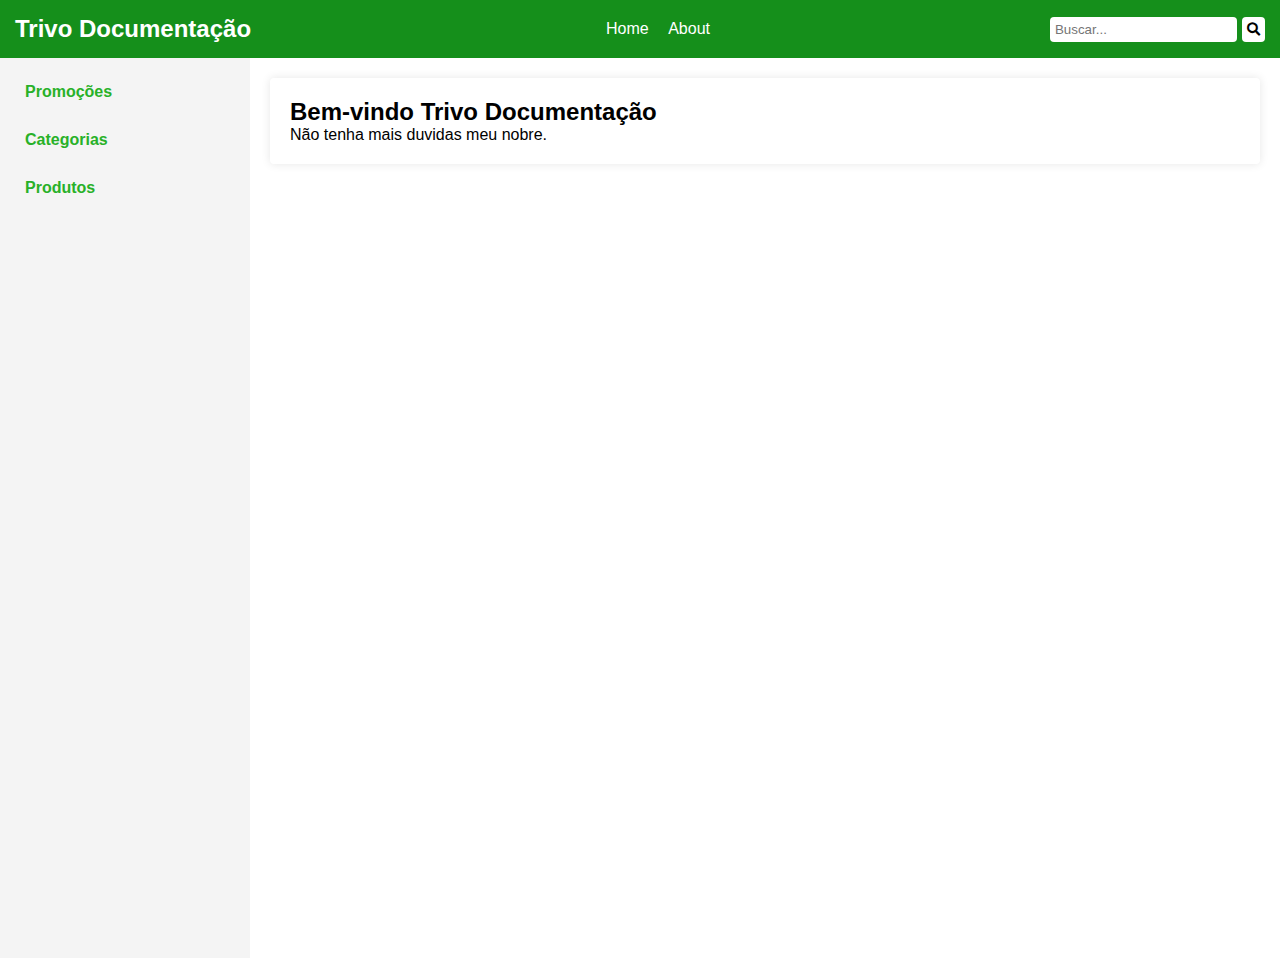
==== index.html @ 85cdbf14 "Adiciona arquivos de landing page e tutoriais" ====
<!DOCTYPE html>
<html lang="pt-BR">
<head>
    <meta charset="UTF-8">
    <meta name="viewport" content="width=device-width, initial-scale=1.0">
    <title>Documentação</title>
    <link rel="stylesheet" href="https://cdnjs.cloudflare.com/ajax/libs/font-awesome/5.15.4/css/all.min.css">

    <link rel="stylesheet" href="style.css">
</head>
<body>

   
    <nav class="navbar">
        <div class="logo">
            <h2>Trivo Documentação</h2>
        </div>
        <div class="nav-links">
            <a href="#">Home</a>
            <a href="#">About</a>
        </div>
        <div class="search-bar">
            <input type="text" placeholder="Buscar...">
            <button><i class="fas fa-search"></i></button>
        </div>
    </nav>

   
    <div class="main-container">
       
        <aside class="sidebar">
            <ul class="menu">
                <li class="category">
                    <span class="category-btn" data-category="promocoes">Promoções</span>
                    <ul class="submenu" id="submenu-promocoes">
                        <li><span class="sub-btn" data-doc="promocao-produtos">Promoção em Produtos</span></li>
                    </ul>
                </li>

                <li class="category">
                    <span class="category-btn" data-category="categorias">Categorias</span>
                    <ul class="submenu" id="submenu-categorias">
                        <li><span class="sub-btn" data-doc="cadastrar-categoria">Cadastrar uma categoria</span></li>
                    </ul>
                </li>

                <li class="category">
                    <span class="category-btn" data-category="produtos">Produtos</span>
                    <ul class="submenu" id="submenu-produtos">
                        <li><span class="sub-btn" data-doc="cadastrar-produto">Cadastrar um Produto</span></li>
                    </ul>
                </li>
            </ul>
        </aside>

        <section class="content">
            <div id="doc-content">
                <h2>Bem-vindo Trivo Documentação</h2>
                <p>Não tenha mais duvidas meu nobre.</p>
            </div>
        </section>
    </div>

    <script src="script.js"></script>
</body>
</html>
---- style.css ----
* {
    margin: 0;
    padding: 0;
    box-sizing: border-box;
}

body {
    font-family: Arial, sans-serif;
}


.navbar {
    display: flex;
    justify-content: space-between;
    align-items: center;
    background-color: #158f1b; 
    color: white;
    padding: 15px;
}

.navbar .nav-links a {
    color: white;
    text-decoration: none;
    margin-left: 15px;
}

.search-bar {
    display: flex;
}

.search-bar input {
    padding: 5px;
    border: none;
    border-radius: 4px;
}

.search-bar button {
    background-color: white;
    border: none;
    cursor: pointer;
    padding: 5px;
    border-radius: 4px;
    margin-left: 5px;
}


.main-container {
    display: flex;
}


.sidebar {
    width: 250px;
    background-color: #f4f4f4;
    padding: 15px;
    height: 100vh;
}

.sidebar .menu {
    list-style: none;
}

.sidebar .menu li {
    margin-bottom: 10px;
}

.category-btn {
    display: block;
    padding: 10px;
    color: #28b128;
    font-weight: bold;
    cursor: pointer;
    transition: background-color 0.3s ease, color 0.3s ease;
}

.category-btn:hover,
.category-btn.selected {
    background-color: #1E3A5F;
    color: white;
}

.submenu {
    list-style: none;
    padding-left: 15px;
    display: none;
}

.submenu li {
    margin-top: 5px;
}

.sub-btn {
    padding: 8px;
    color: #333;
    cursor: pointer;
    transition: background-color 0.3s ease, color 0.3s ease;
}

.sub-btn:hover {
    background-color: #dce4f2;
    color: #1E3A5F;
}


.content {
    flex: 1;
    padding: 20px;
}

#doc-content {
    background-color: #fff;
    padding: 20px;
    border-radius: 4px;
    box-shadow: 0 0 10px rgba(0, 0, 0, 0.1);
}
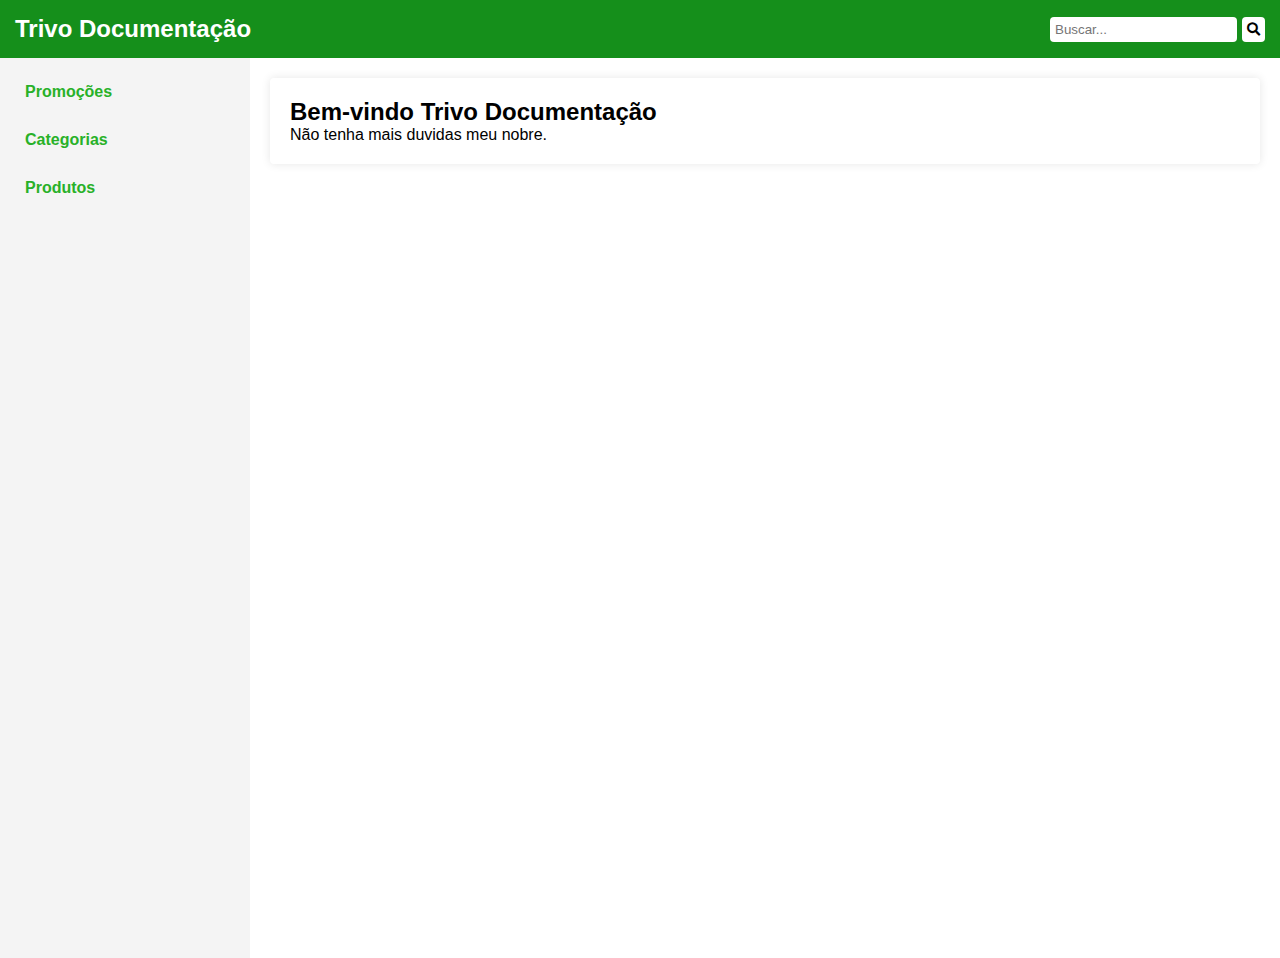
==== commit 0c651724: "landing pages dos tutoriais" ====
--- a/index.html
+++ b/index.html
@@ -16,8 +16,8 @@
             <h2>Trivo Documentação</h2>
         </div>
         <div class="nav-links">
-            <a href="#">Home</a>
-            <a href="#">About</a>
+            <!-- <a href="#">Home</a> -->
+            <!--<a href="#">About</a>-->
         </div>
         <div class="search-bar">
             <input type="text" placeholder="Buscar...">
--- a/style.css
+++ b/style.css
@@ -113,3 +113,9 @@
     border-radius: 4px;
     box-shadow: 0 0 10px rgba(0, 0, 0, 0.1);
 }
+
+
+.sub-btn.selected {
+    background-color: #1E3A5F; 
+    color: white; 
+}
